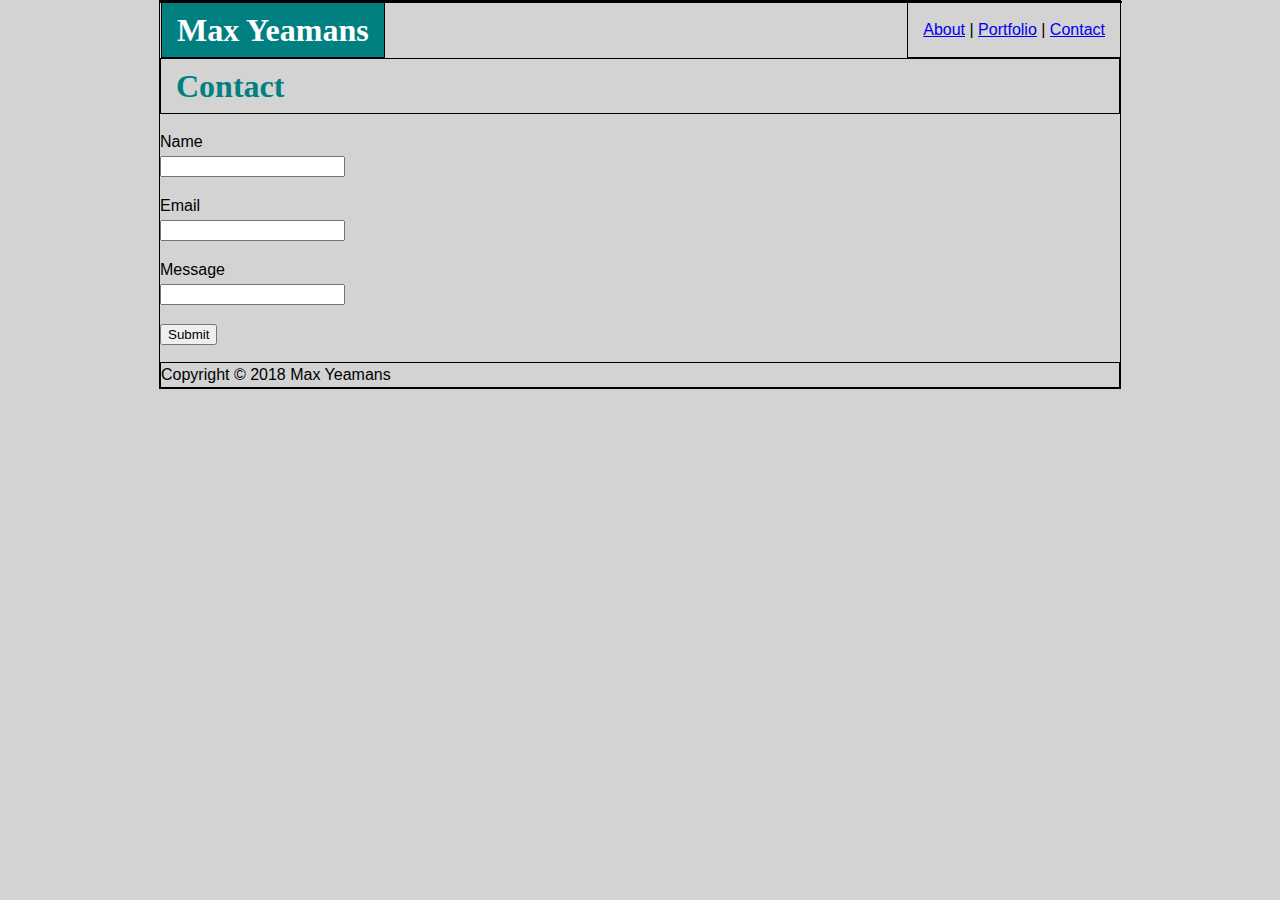
==== contact.html @ 7f660535 "Fixed the float issues (hopefully) and standardized layout across the site." ====
<!DOCTYPE html>
<html>
<head>
    <meta charset="utf-8" />
    <meta http-equiv="X-UA-Compatible" content="IE=edge">
    <title>Contact</title>
    <meta name="viewport" content="width=device-width, initial-scale=1">
    <link rel="stylesheet" type="text/css" media="screen" href="assets/css/style.css" />
</head>
<body>
    <div class="container">
        <header>
            <h1 id="pageTopic">Max Yeamans</h1>
            <nav><a href="index.html">About</a> | <a href="portfolio.html">Portfolio</a> | <a href="contact.html">Contact</a></nav>
        </header>
        <section>
            <h1>Contact</h2>
            <p>
                Name
                <br>
                <input type="text">
            </p>
            
            <p>
                Email
                <br>
                <input type="text">
            </p>
            
            <p>
                Message
                <br>
                <input type="text">
            </p>
            <p>
                <!-- insert a large, scalable text box here -->
            </p>
            <p>
                <button>Submit</button>
                <!-- should this really be a button? Maybe a link in a colored box instead. -->
            </p>
        <footer>Copyright &copy; 2018 Max Yeamans</footer>
    </div>
</body>
</html>
---- assets/css/style.css ----
.clearfix::after {
	content: “”;
	display: block;
	clear: both;
}

body {
    background: lightgray;    
    margin: 0 auto;
    font-family: 'Arial', 'Helvetica Neue', Helvetica, sans-serif;
    font-size: 16px;
    line-height: 150%;
}

header {
    border: black 1px solid;
    width: 960px;
    background-color: white;
}

article {
    clear: both;
}

.container {
    border: black 1px solid;
    width: 960px;
    margin: 0 auto;
}

h1 {
    border: black 1px solid;
    margin-top: 10px;
    margin-bottom: 10px;
    padding: 15px;
    color: teal;
    font-family: 'Georgia', Times, Times New Roman, serif;
}

nav {
    border: black 1px solid;
    float: right;
    padding: 15px;
}

section {
    clear: both;
}

footer {
    border: black 1px solid;
    clear: both;
}

#pageTopic {
    margin-top: 0px;
    margin-bottom: 0px;
    border: black 1px solid;
    color: white;
    background: teal;
    float:left;
}

#profilePic {
    margin: 20px;
    border: black 1px solid;
    float: left;
}

/* #bio {
    float: right;
} */
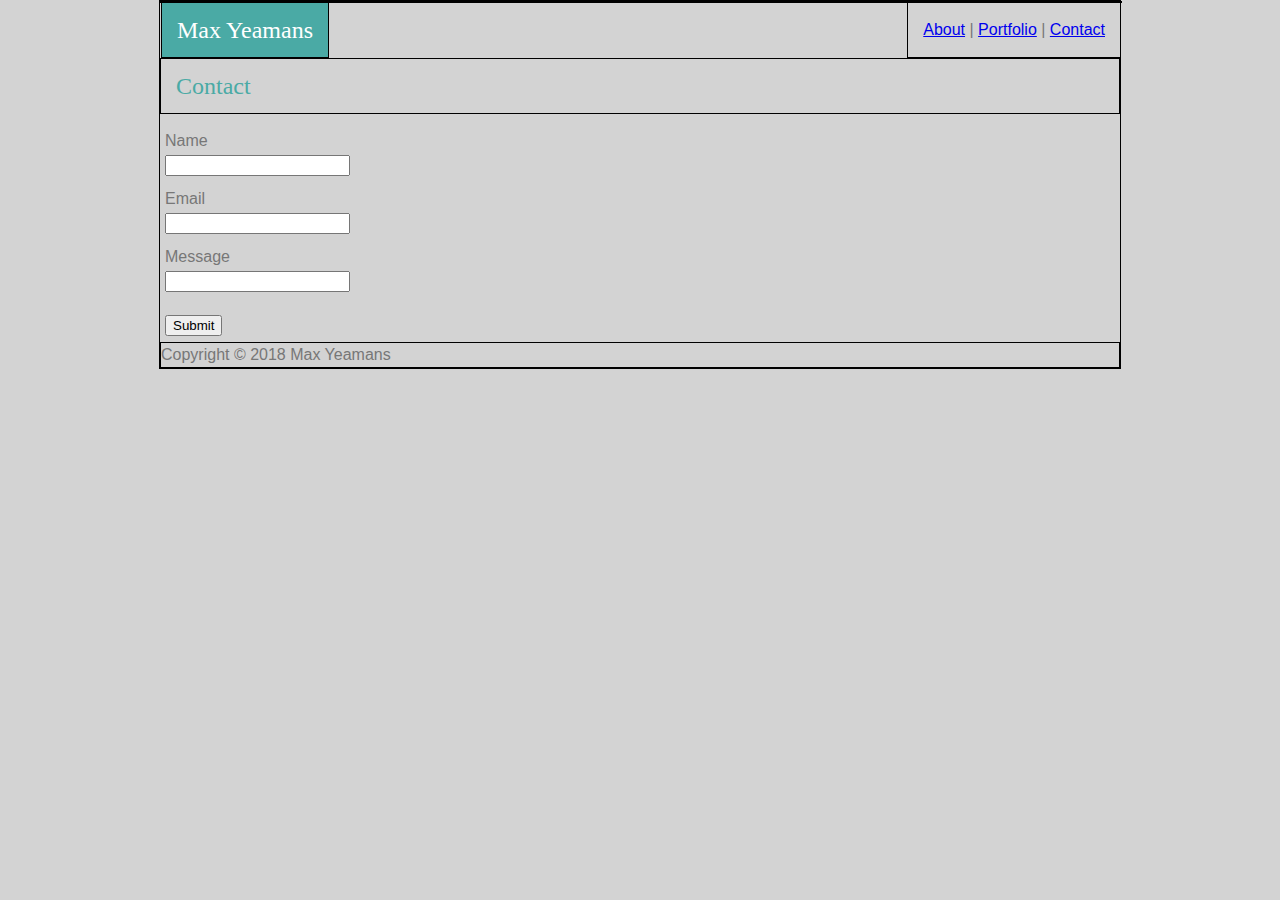
==== commit a068d0b5: "Added images, added css for the table" ====
--- a/contact.html
+++ b/contact.html
@@ -5,6 +5,7 @@
     <meta http-equiv="X-UA-Compatible" content="IE=edge">
     <title>Contact</title>
     <meta name="viewport" content="width=device-width, initial-scale=1">
+    <link rel="stylesheet" type="text/css" media="screen" href="assets/css/reset.css" />
     <link rel="stylesheet" type="text/css" media="screen" href="assets/css/style.css" />
 </head>
 <body>
--- a/assets/css/style.css
+++ b/assets/css/style.css
@@ -8,6 +8,7 @@
     background: lightgray;    
     margin: 0 auto;
     font-family: 'Arial', 'Helvetica Neue', Helvetica, sans-serif;
+    color: #777777;
     font-size: 16px;
     line-height: 150%;
 }
@@ -15,32 +16,18 @@
 header {
     border: black 1px solid;
     width: 960px;
-    background-color: white;
-}
-
-article {
-    clear: both;
-}
-
-.container {
-    border: black 1px solid;
-    width: 960px;
-    margin: 0 auto;
-}
-
-h1 {
-    border: black 1px solid;
-    margin-top: 10px;
-    margin-bottom: 10px;
-    padding: 15px;
-    color: teal;
-    font-family: 'Georgia', Times, Times New Roman, serif;
+    background-color: #ffffff;
 }
 
 nav {
     border: black 1px solid;
     float: right;
     padding: 15px;
+}
+
+article {
+    clear: both;
+    background: #ffffff;
 }
 
 section {
@@ -52,12 +39,52 @@
     clear: both;
 }
 
+h1 {
+    border: black 1px solid;
+    margin-top: 10px;
+    margin-bottom: 10px;
+    padding: 15px;
+    font-size: 24px;
+    color: #4aaaa5;
+    font-family: 'Georgia', Times, Times New Roman, serif;
+}
+
+p {
+    padding: 5px;
+}
+
+td {
+    position: relative;
+    padding: 10px;
+}
+
+/* .projectPic {
+    position: relative;
+} */
+
+.projectTitle {
+    padding: 5px 0px;
+    position: absolute;
+    bottom: 30px;
+    margin: 0px;    
+    background: #4aaaa5;
+    color: #ffffff;
+    text-align: center;
+    width: 200px;
+}
+
+.container {
+    border: black 1px solid;
+    width: 960px;
+    margin: 0 auto;
+}
+
 #pageTopic {
     margin-top: 0px;
     margin-bottom: 0px;
     border: black 1px solid;
-    color: white;
-    background: teal;
+    color: #ffffff;
+    background: #4aaaa5;
     float:left;
 }
 
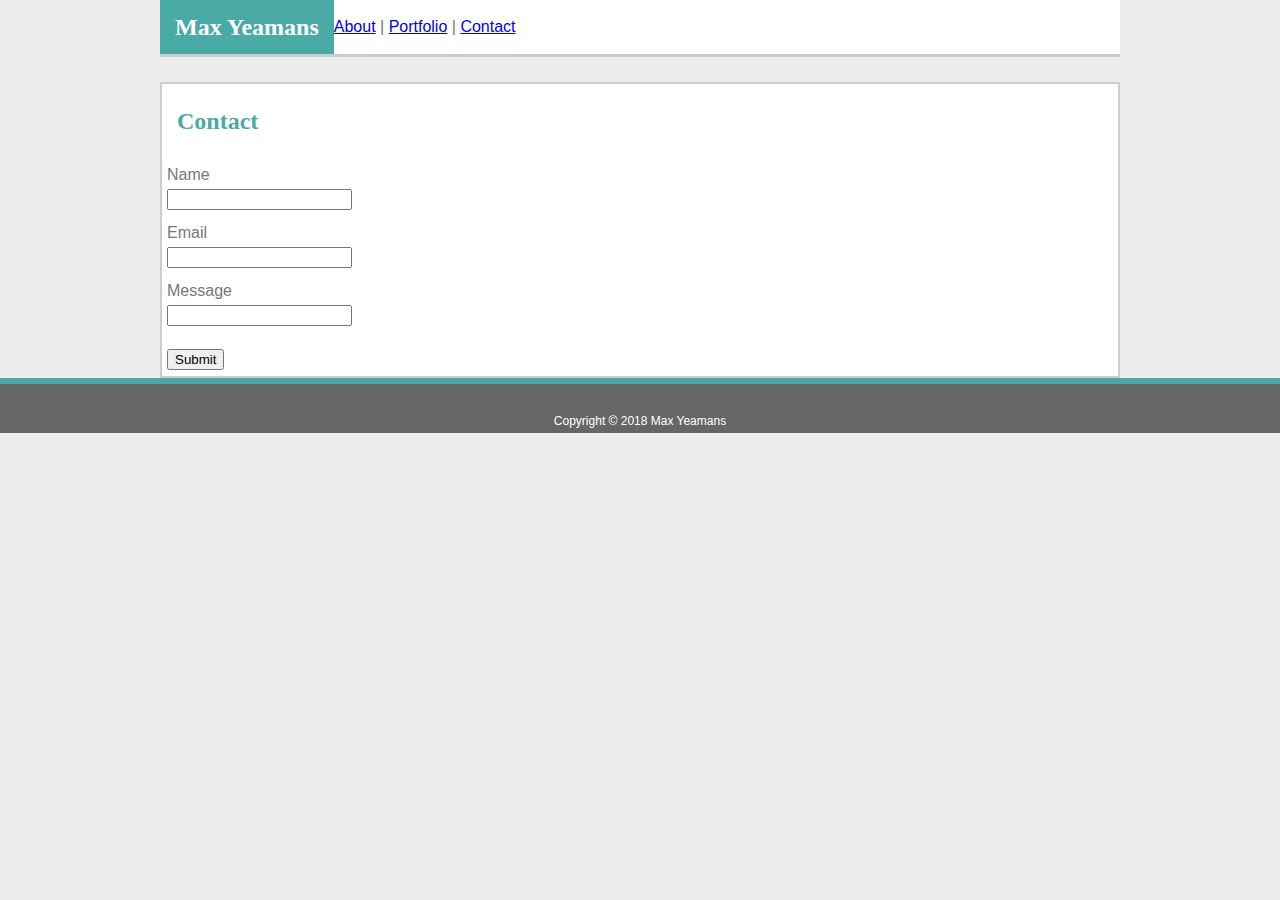
==== commit 5ebe5f9d: "Tweaked the css enough that it actually looks like a decent web site" ====
--- a/contact.html
+++ b/contact.html
@@ -40,7 +40,8 @@
                 <button>Submit</button>
                 <!-- should this really be a button? Maybe a link in a colored box instead. -->
             </p>
-        <footer>Copyright &copy; 2018 Max Yeamans</footer>
+        </section>
     </div>
+    <footer>Copyright &copy; 2018 Max Yeamans</footer>
 </body>
 </html>--- a/assets/css/style.css
+++ b/assets/css/style.css
@@ -5,7 +5,7 @@
 }
 
 body {
-    background: lightgray;    
+    background: rgb(236, 236, 236);    
     margin: 0 auto;
     font-family: 'Arial', 'Helvetica Neue', Helvetica, sans-serif;
     color: #777777;
@@ -14,39 +14,46 @@
 }
 
 header {
-    border: black 1px solid;
-    width: 960px;
+    /* margin: 0 auto; */
+    height: auto;
+    /* border: black 1px solid; */
+    border-bottom: #cccccc 3px solid;
     background-color: #ffffff;
 }
 
 nav {
-    border: black 1px solid;
-    float: right;
+    /* border: black 1px solid; */
+    /* float: right; */
     padding: 15px;
 }
 
-article {
+section {
+    margin-top: 25px;
     clear: both;
-    background: #ffffff;
-}
-
-section {
-    clear: both;
+    background-color: #ffffff;
+    border: #cccccc 2px solid;
 }
 
 footer {
-    border: black 1px solid;
+    padding-top: 25px;
+    border-top: #4aaaa5 6px solid;
+    width: 100%;
+    background-color: #666666;
     clear: both;
+    text-align: center;
+    color: #ffffff;
+    font-size: 75%;
 }
 
 h1 {
-    border: black 1px solid;
+    /* border: black 1px solid; */
     margin-top: 10px;
     margin-bottom: 10px;
     padding: 15px;
     font-size: 24px;
+    font-weight: bold;
     color: #4aaaa5;
-    font-family: 'Georgia', Times, Times New Roman, serif;
+    font-family: 'Georgia', Times, 'Times New Roman', serif;
 }
 
 p {
@@ -74,15 +81,16 @@
 }
 
 .container {
-    border: black 1px solid;
+    /* border: black 1px solid; */
     width: 960px;
     margin: 0 auto;
+    /* background-color: #ffffff; */
 }
 
 #pageTopic {
     margin-top: 0px;
     margin-bottom: 0px;
-    border: black 1px solid;
+    /* border: black 1px solid; */
     color: #ffffff;
     background: #4aaaa5;
     float:left;
@@ -90,7 +98,7 @@
 
 #profilePic {
     margin: 20px;
-    border: black 1px solid;
+    /* border: black 1px solid; */
     float: left;
 }
 
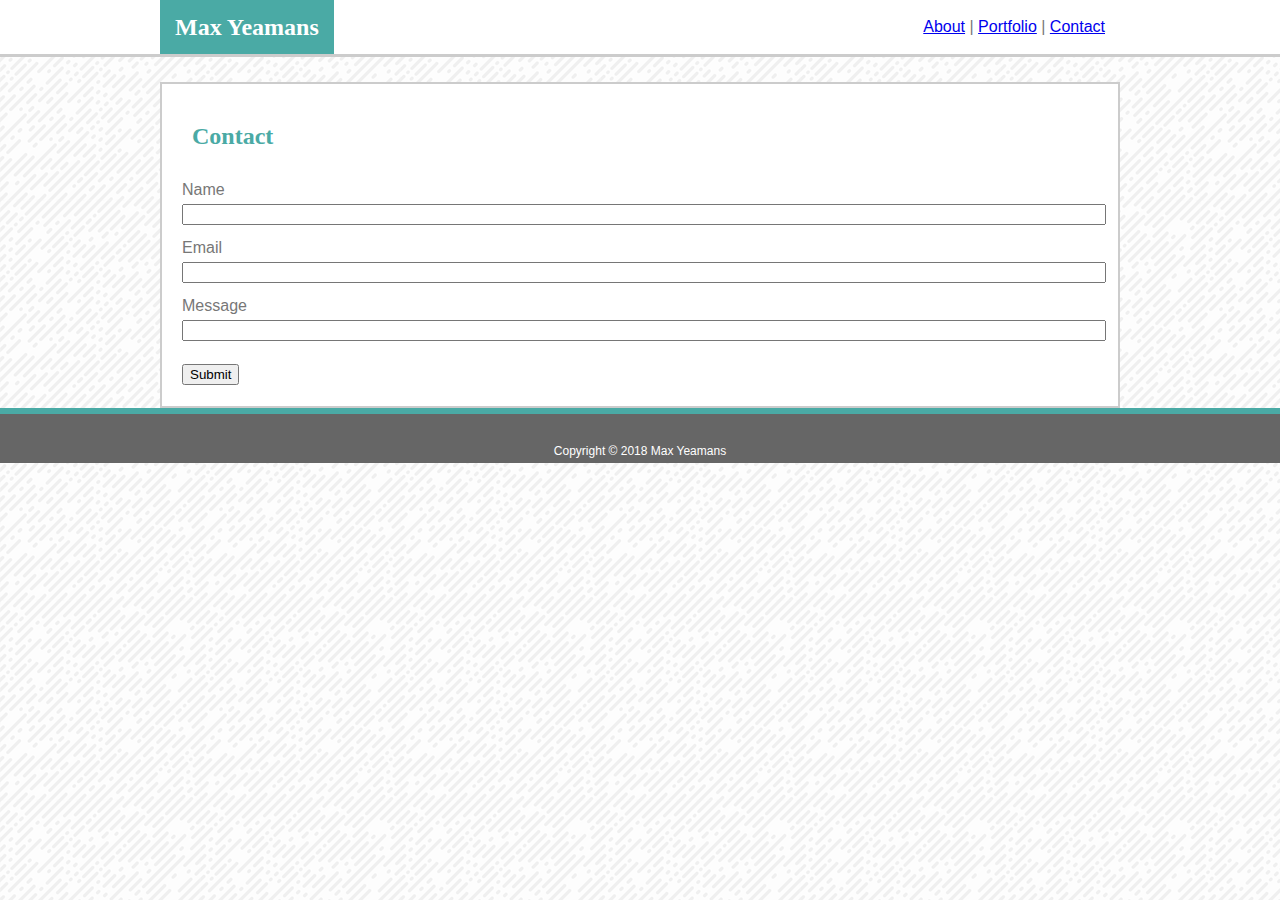
==== commit fdaa6893: "Added background pic. Still need to separate code from h1 and add it to ID selectors for name and pa" ====
--- a/contact.html
+++ b/contact.html
@@ -9,29 +9,31 @@
     <link rel="stylesheet" type="text/css" media="screen" href="assets/css/style.css" />
 </head>
 <body>
-    <div class="container">
-        <header>
+    <header>
+        <div class="container">
             <h1 id="pageTopic">Max Yeamans</h1>
             <nav><a href="index.html">About</a> | <a href="portfolio.html">Portfolio</a> | <a href="contact.html">Contact</a></nav>
+        </div>
         </header>
+    <div class="container">
         <section>
-            <h1>Contact</h2>
+            <h1>Contact</h1>
             <p>
                 Name
                 <br>
-                <input type="text">
+                <input type="text" class="input">
             </p>
             
             <p>
                 Email
                 <br>
-                <input type="text">
+                <input type="text" class="input">
             </p>
             
             <p>
                 Message
                 <br>
-                <input type="text">
+                <input type="text" class="input" id="contactMessage">
             </p>
             <p>
                 <!-- insert a large, scalable text box here -->
--- a/assets/css/style.css
+++ b/assets/css/style.css
@@ -5,7 +5,8 @@
 }
 
 body {
-    background: rgb(236, 236, 236);    
+    background-image: url("../images/funky-lines/funky-lines.png");
+    background-color: rgb(236, 236, 236);    
     margin: 0 auto;
     font-family: 'Arial', 'Helvetica Neue', Helvetica, sans-serif;
     color: #777777;
@@ -14,21 +15,22 @@
 }
 
 header {
-    /* margin: 0 auto; */
     height: auto;
-    /* border: black 1px solid; */
     border-bottom: #cccccc 3px solid;
     background-color: #ffffff;
 }
 
 nav {
-    /* border: black 1px solid; */
-    /* float: right; */
+    /*
+    float: right;
+    */
     padding: 15px;
+    text-align: right;
 }
 
 section {
     margin-top: 25px;
+    padding: 15px;
     clear: both;
     background-color: #ffffff;
     border: #cccccc 2px solid;
@@ -46,7 +48,6 @@
 }
 
 h1 {
-    /* border: black 1px solid; */
     margin-top: 10px;
     margin-bottom: 10px;
     padding: 15px;
@@ -65,6 +66,10 @@
     padding: 10px;
 }
 
+.input {
+    width: 100%;
+}
+
 /* .projectPic {
     position: relative;
 } */
@@ -81,16 +86,13 @@
 }
 
 .container {
-    /* border: black 1px solid; */
     width: 960px;
     margin: 0 auto;
-    /* background-color: #ffffff; */
 }
 
 #pageTopic {
     margin-top: 0px;
     margin-bottom: 0px;
-    /* border: black 1px solid; */
     color: #ffffff;
     background: #4aaaa5;
     float:left;
@@ -98,11 +100,6 @@
 
 #profilePic {
     margin: 20px;
-    /* border: black 1px solid; */
     float: left;
 }
 
-/* #bio {
-    float: right;
-} */
-
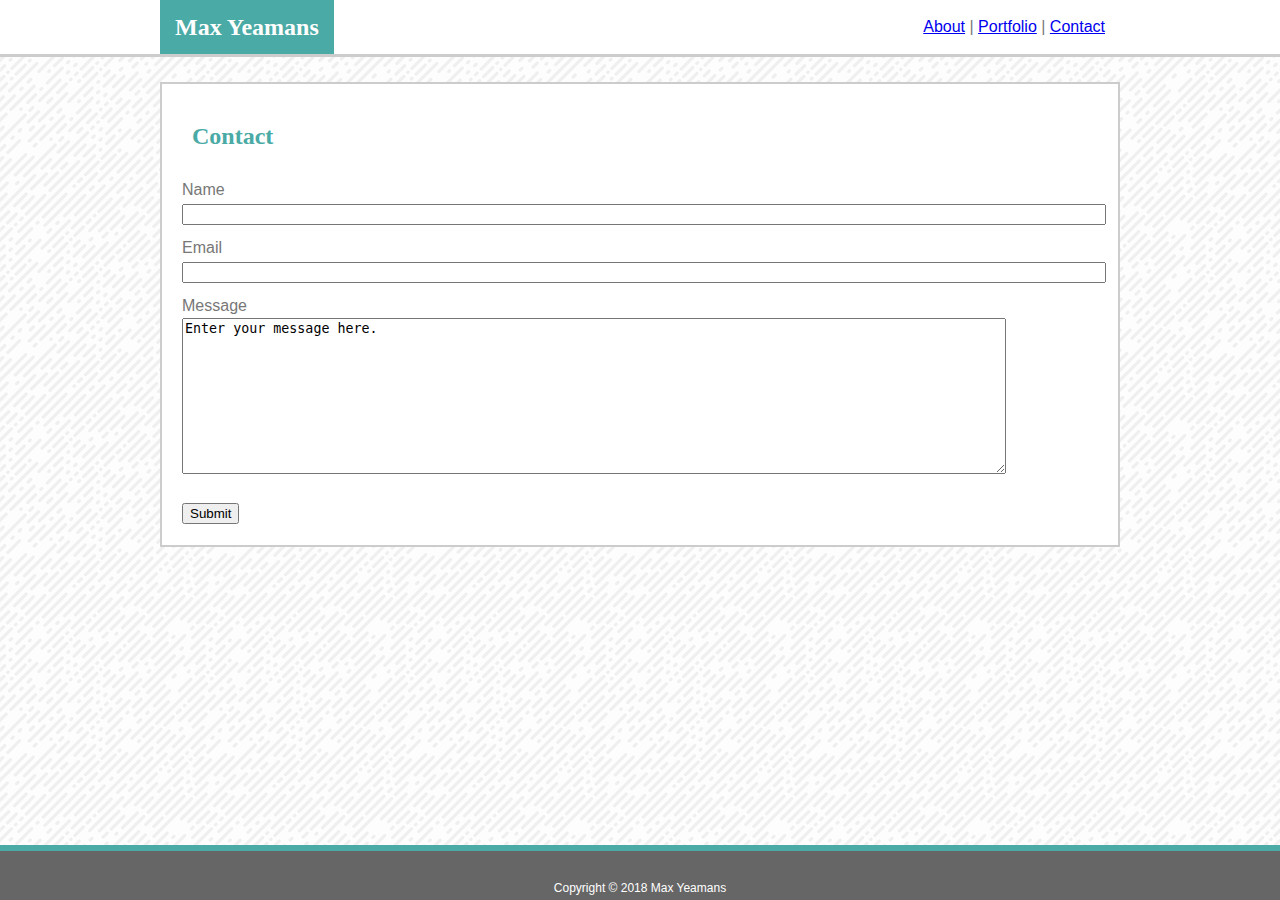
==== commit 0e550a2a: "The footer is officially STICKY'D!" ====
--- a/contact.html
+++ b/contact.html
@@ -33,7 +33,7 @@
             <p>
                 Message
                 <br>
-                <input type="text" class="input" id="contactMessage">
+                <textarea rows="10" cols=100%>Enter your message here.</textarea>
             </p>
             <p>
                 <!-- insert a large, scalable text box here -->
--- a/assets/css/style.css
+++ b/assets/css/style.css
@@ -37,6 +37,9 @@
 }
 
 footer {
+    position: fixed;
+    bottom: 0;
+    right: 0;
     padding-top: 25px;
     border-top: #4aaaa5 6px solid;
     width: 100%;
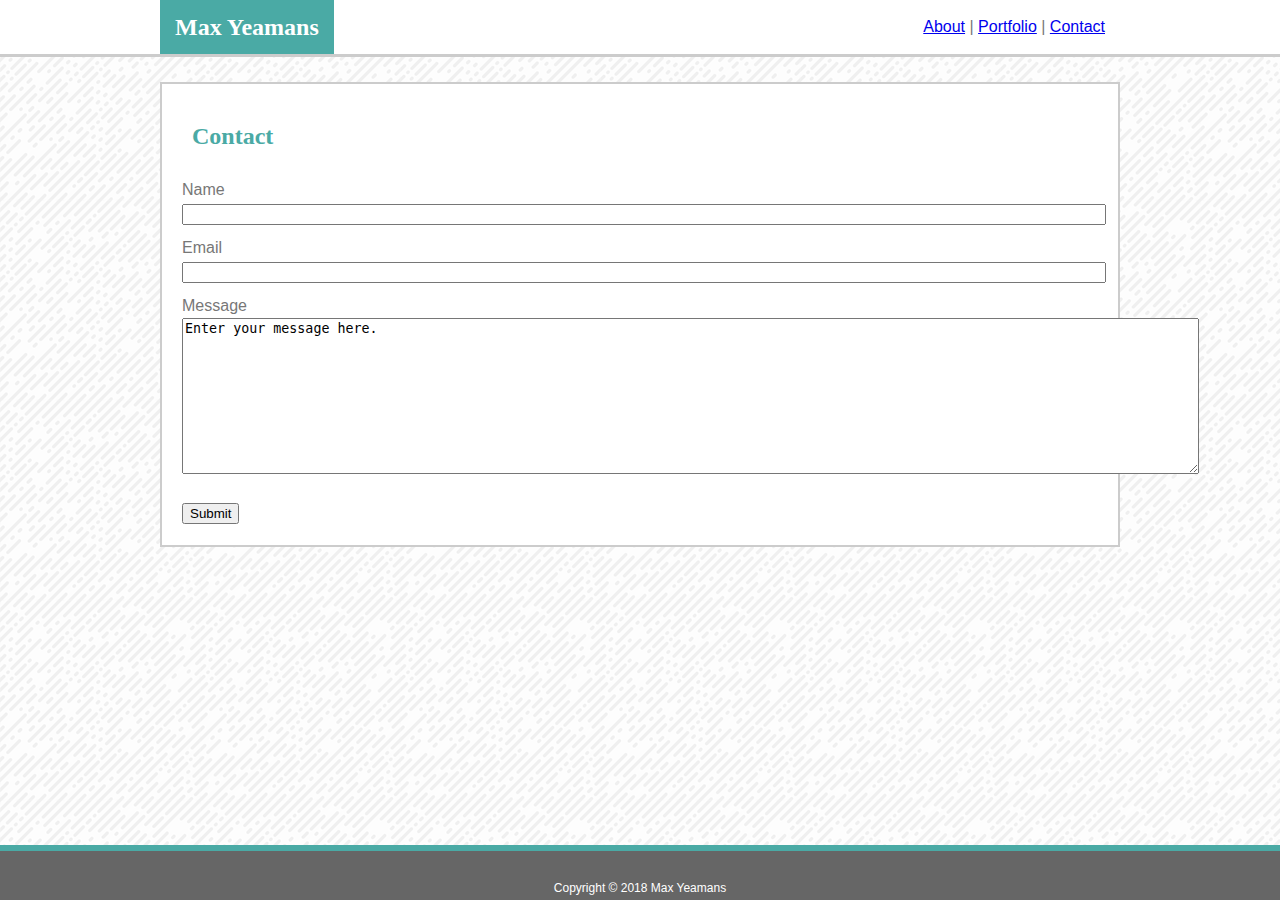
==== commit b015d41a: "Fixed the width of the message box on the contact page" ====
--- a/contact.html
+++ b/contact.html
@@ -33,7 +33,7 @@
             <p>
                 Message
                 <br>
-                <textarea rows="10" cols=100%>Enter your message here.</textarea>
+                <textarea rows="10" cols="124">Enter your message here.</textarea>
             </p>
             <p>
                 <!-- insert a large, scalable text box here -->
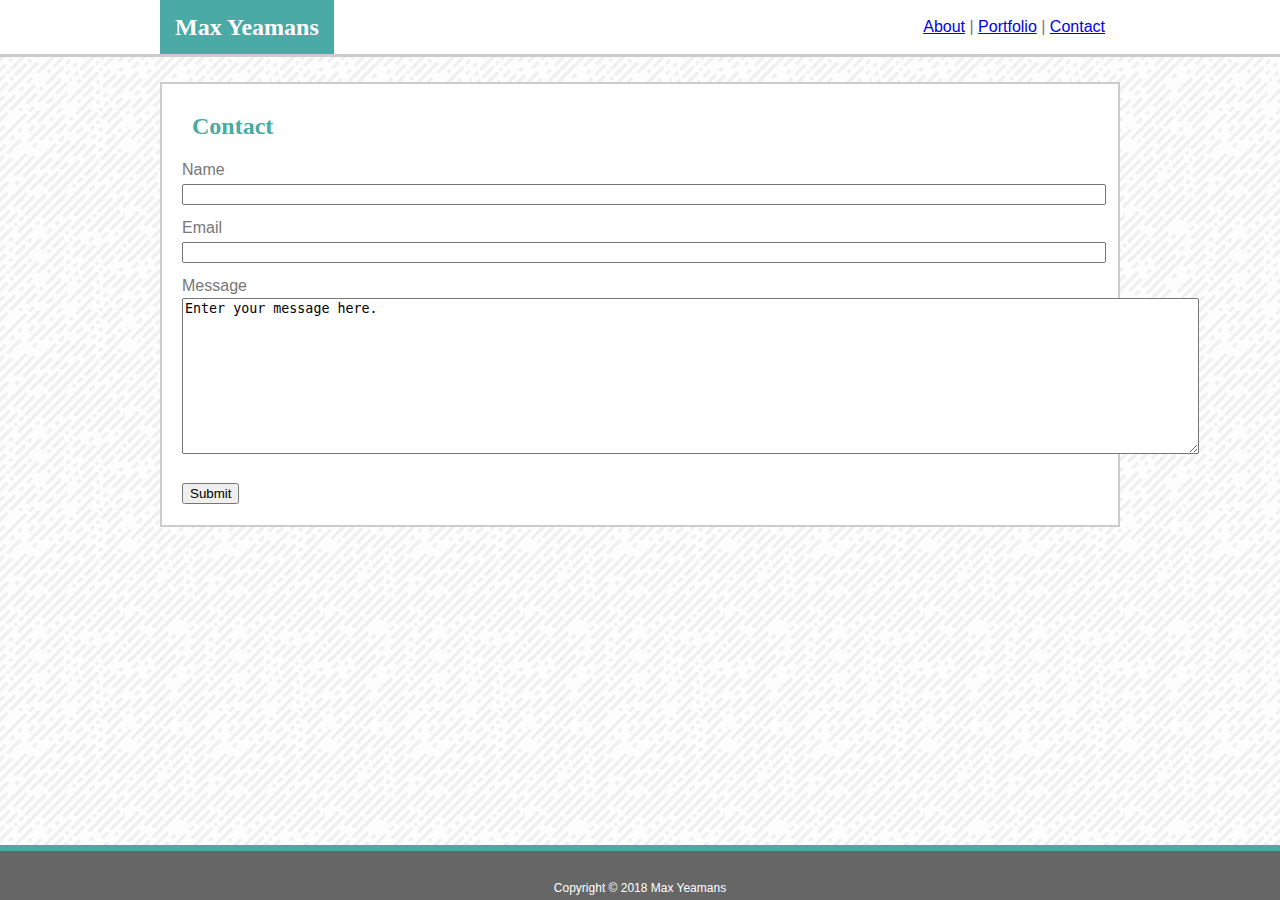
==== commit 14e34060: "Fixed some SoC issues, fixed some layout stuff" ====
--- a/contact.html
+++ b/contact.html
@@ -11,13 +11,13 @@
 <body>
     <header>
         <div class="container">
-            <h1 id="pageTopic">Max Yeamans</h1>
+            <h1 id="myName">Max Yeamans</h1>
             <nav><a href="index.html">About</a> | <a href="portfolio.html">Portfolio</a> | <a href="contact.html">Contact</a></nav>
         </div>
         </header>
     <div class="container">
         <section>
-            <h1>Contact</h1>
+            <h1 id="pageTopic">Contact</h1>
             <p>
                 Name
                 <br>
--- a/assets/css/style.css
+++ b/assets/css/style.css
@@ -3,6 +3,8 @@
 	display: block;
 	clear: both;
 }
+
+/* Whole website */
 
 body {
     background-image: url("../images/funky-lines/funky-lines.png");
@@ -13,6 +15,8 @@
     font-size: 16px;
     line-height: 150%;
 }
+
+/* Semantic tags */
 
 header {
     height: auto;
@@ -29,7 +33,7 @@
 }
 
 section {
-    margin-top: 25px;
+    margin: 25px 0px 55px 0px;
     padding: 15px;
     clear: both;
     background-color: #ffffff;
@@ -50,10 +54,9 @@
     font-size: 75%;
 }
 
+/* Element tags */
+
 h1 {
-    margin-top: 10px;
-    margin-bottom: 10px;
-    padding: 15px;
     font-size: 24px;
     font-weight: bold;
     color: #4aaaa5;
@@ -69,13 +72,11 @@
     padding: 10px;
 }
 
+/* Class tags */
+
 .input {
     width: 100%;
 }
-
-/* .projectPic {
-    position: relative;
-} */
 
 .projectTitle {
     padding: 5px 0px;
@@ -93,7 +94,14 @@
     margin: 0 auto;
 }
 
+/* ID tags */
+
 #pageTopic {
+    padding: 15px;
+}
+
+#myName {
+    padding: 15px;
     margin-top: 0px;
     margin-bottom: 0px;
     color: #ffffff;
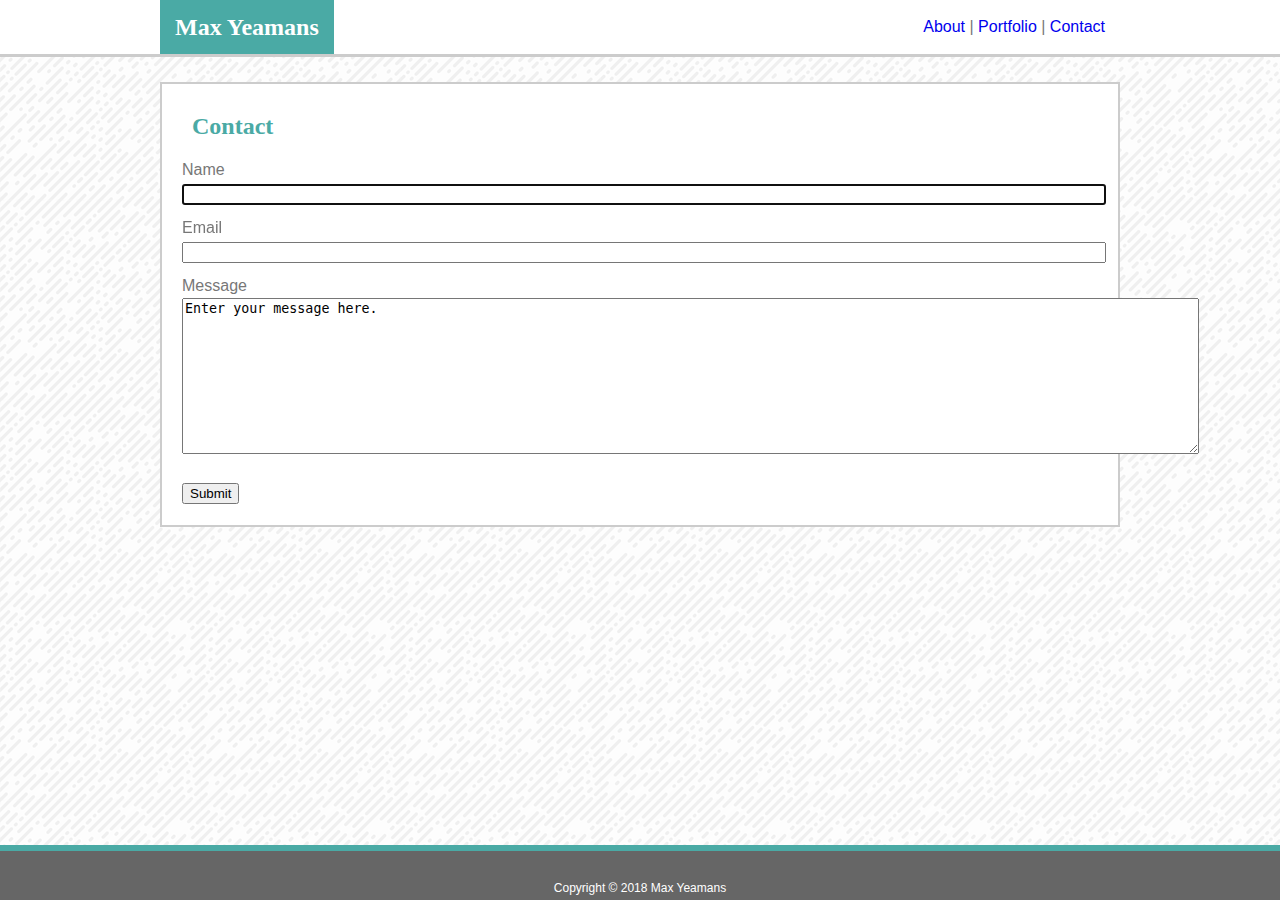
==== commit faa1ab98: "Added a real profile pic and bio section" ====
--- a/contact.html
+++ b/contact.html
@@ -21,7 +21,7 @@
             <p>
                 Name
                 <br>
-                <input type="text" class="input">
+                <input type="text" class="input" autofocus>
             </p>
             
             <p>
--- a/assets/css/style.css
+++ b/assets/css/style.css
@@ -63,6 +63,19 @@
     font-family: 'Georgia', Times, 'Times New Roman', serif;
 }
 
+nav a:link {
+    text-decoration: none;
+}
+
+nav a:visited {
+    color: #777777;
+}
+
+nav a:hover {
+    text-decoration: underline;
+    color: #c4c4c4;
+}
+
 p {
     padding: 5px;
 }
@@ -89,6 +102,10 @@
     width: 200px;
 }
 
+.projectTitle:hover {
+    background: #008080;
+}
+
 .container {
     width: 960px;
     margin: 0 auto;
@@ -112,5 +129,6 @@
 #profilePic {
     margin: 20px;
     float: left;
+    width: 200px;
 }
 
